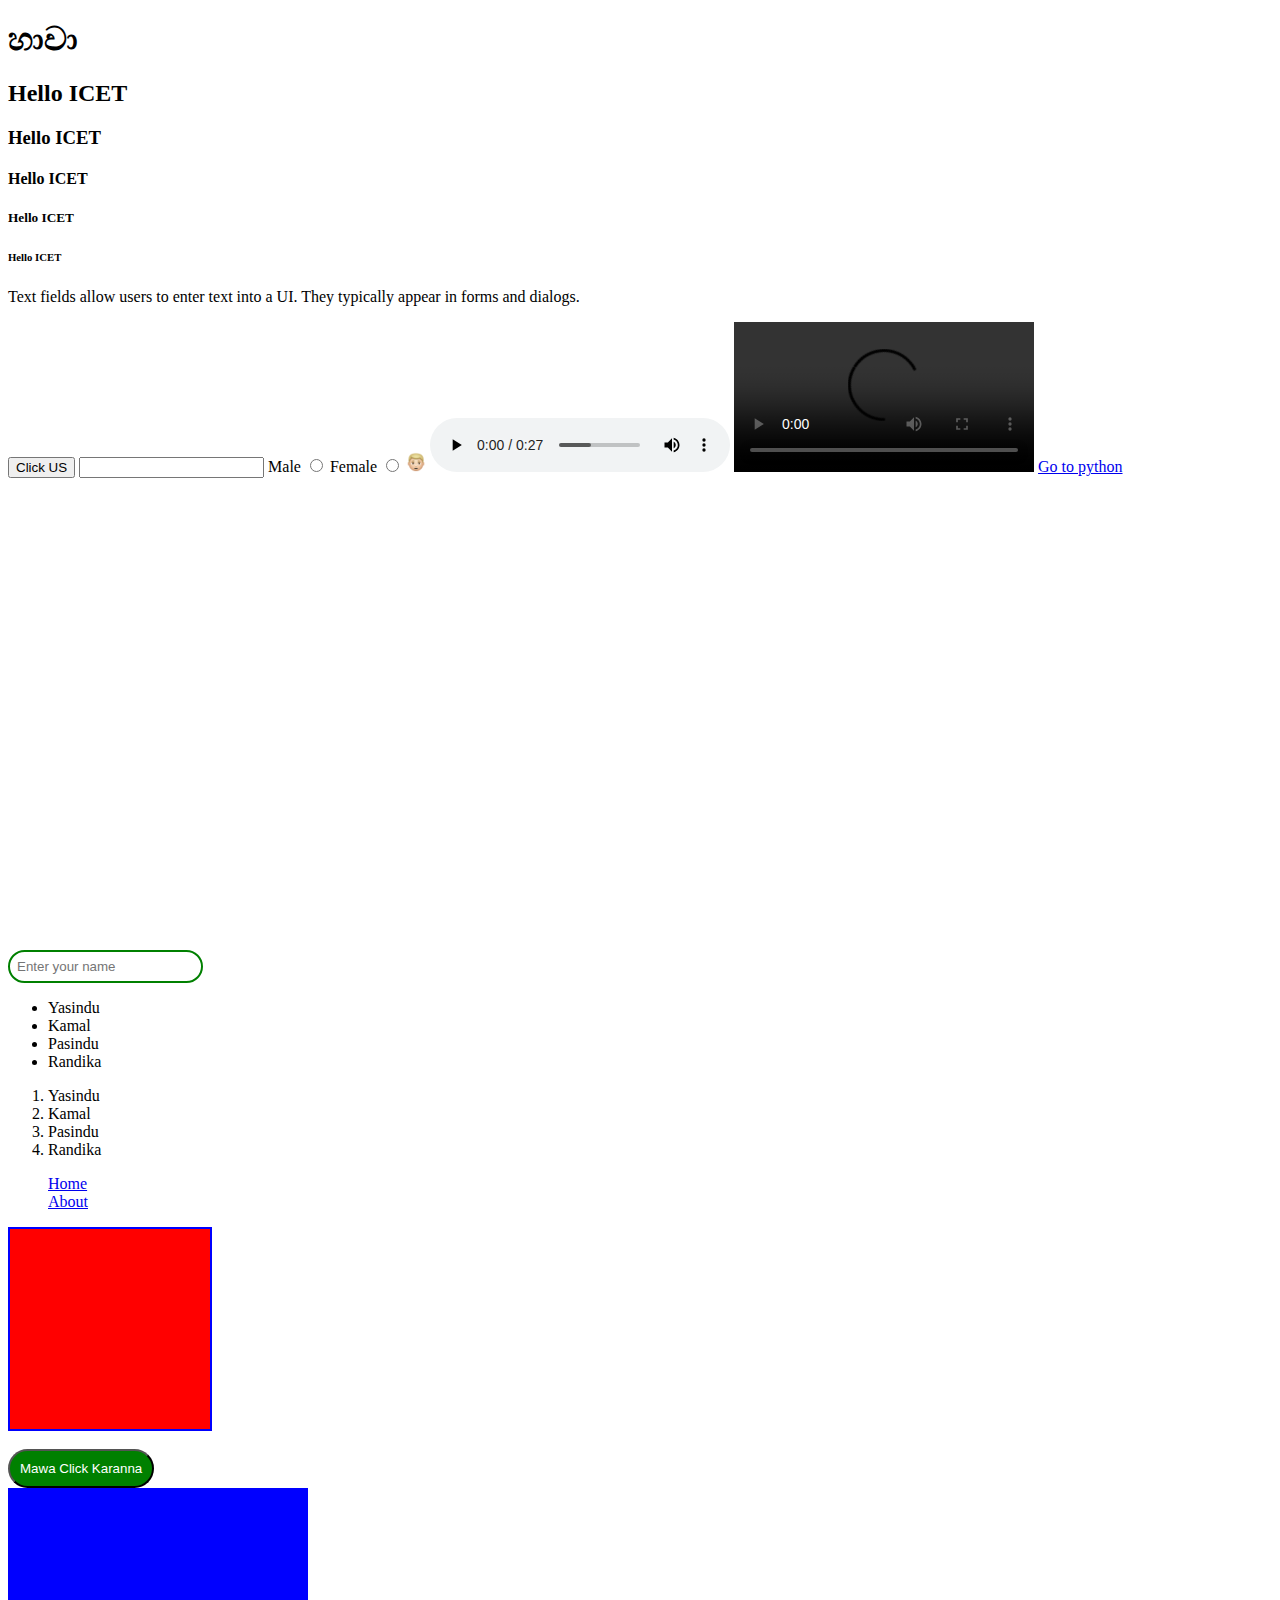
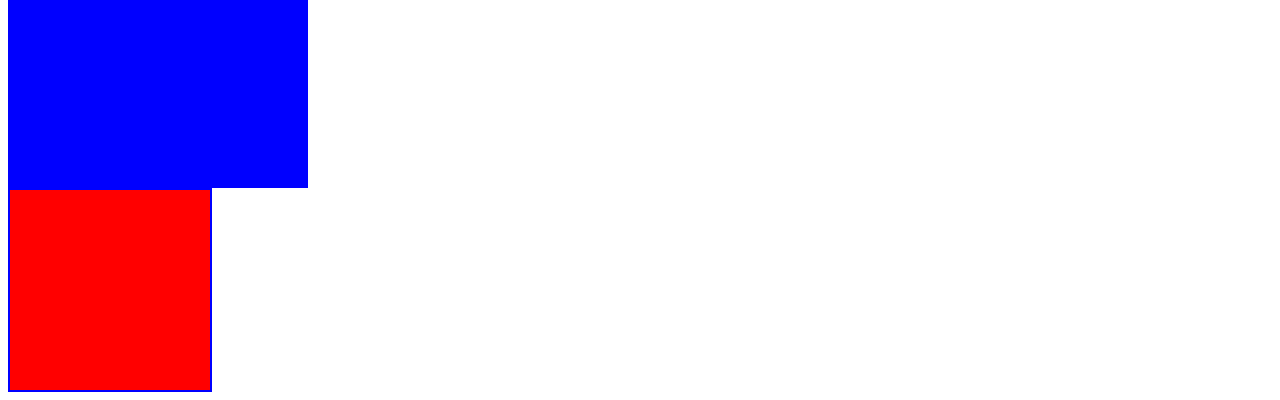
==== index.html @ 2b27d2bc "first commit" ====
<!DOCTYPE html>
<html lang="en">

<head>
    <meta charset="UTF-8">
    <meta http-equiv="X-UA-Compatible" content="IE=edge">
    <meta name="viewport" content="width=device-width, initial-scale=1.0">
    <meta name="description" content="this is demo">
    <title>ICET Demo</title>
    <link rel="stylesheet" href="css/style.css">
</head>

<body>

    <header>
        
    </header>

    <!--This is nav bar-->
    <div>
        <h1>හාවා</h1>
        <h2>Hello ICET</h2>
        <h3>Hello ICET</h3>
        <h4>Hello ICET</h4>
        <h5>Hello ICET</h5>
        <h6>Hello ICET</h6>
    </div>

    <!--main content-->
    <div>
        <p>Text fields allow users to enter text into a UI. They typically appear in forms and dialogs.</p>

        <button>Click US</button>
        <input type="password">

        <label for="male">Male</label>
        <input type="radio" name="" id="male">

        <label for="female">Female</label>
        <input type="radio" name="" id="female">

        <img src="assets/a.png" alt="this is a baby" width="20px">
        <audio src="assets/file_example_MP3_700KB.mp3" controls></audio>
        <video src="" controls></video>

        <a href="https://docs.python.org/3/tutorial/">Go to python</a>

        <iframe
            src="https://www.google.com/maps/embed?pb=!1m18!1m12!1m3!1d63397.333699821735!2d79.89441627694708!3d6.729120196223118!2m3!1f0!2f0!3f0!3m2!1i1024!2i768!4f13.1!3m3!1m2!1s0x3ae24616c169e7c3%3A0xd21e80c970651d56!2sPanadura!5e0!3m2!1sen!2slk!4v1680951005127!5m2!1sen!2slk"
            width="600" height="450" style="border:0;" allowfullscreen="" loading="lazy"
            referrerpolicy="no-referrer-when-downgrade"></iframe>

        <br><br>
        <input type="text" placeholder="Enter your name"
            style="border: 2px solid green; border-radius: 100px; padding: 7px;">

    </div>

    <!--footer content-->
    <div>
        <ul>
            <li>Yasindu</li>
            <li>Kamal</li>
            <li>Pasindu</li>
            <li>Randika</li>
        </ul>

        <ol>
            <li>Yasindu</li>
            <li>Kamal</li>
            <li>Pasindu</li>
            <li>Randika</li>
        </ol>
    </div>

    <div>
        <ul style="list-style: none;">
            <li><a href="index.html">Home</a></li>
            <li><a href="about.html">About</a></li>
            <li></li>
            <li></li>
        </ul>
    </div>

    <div class="box">

    </div>

    <br>

    <button class="btn">Mawa Click
        Karanna</button>

    <div id="div1">

    </div>

    <div class="box">

    </div>
</body>

</html>
---- css/style.css ----
.box {
    width: 200px;
    height: 200px;
    background-color: red;
    border: 2px solid blue;
}

.btn {
    background-color: green;
    padding: 10px;
    color: white;
    border-radius: 100px;
}

#div1{
    width: 300px;
    height: 300px;
    background-color: blue;
}
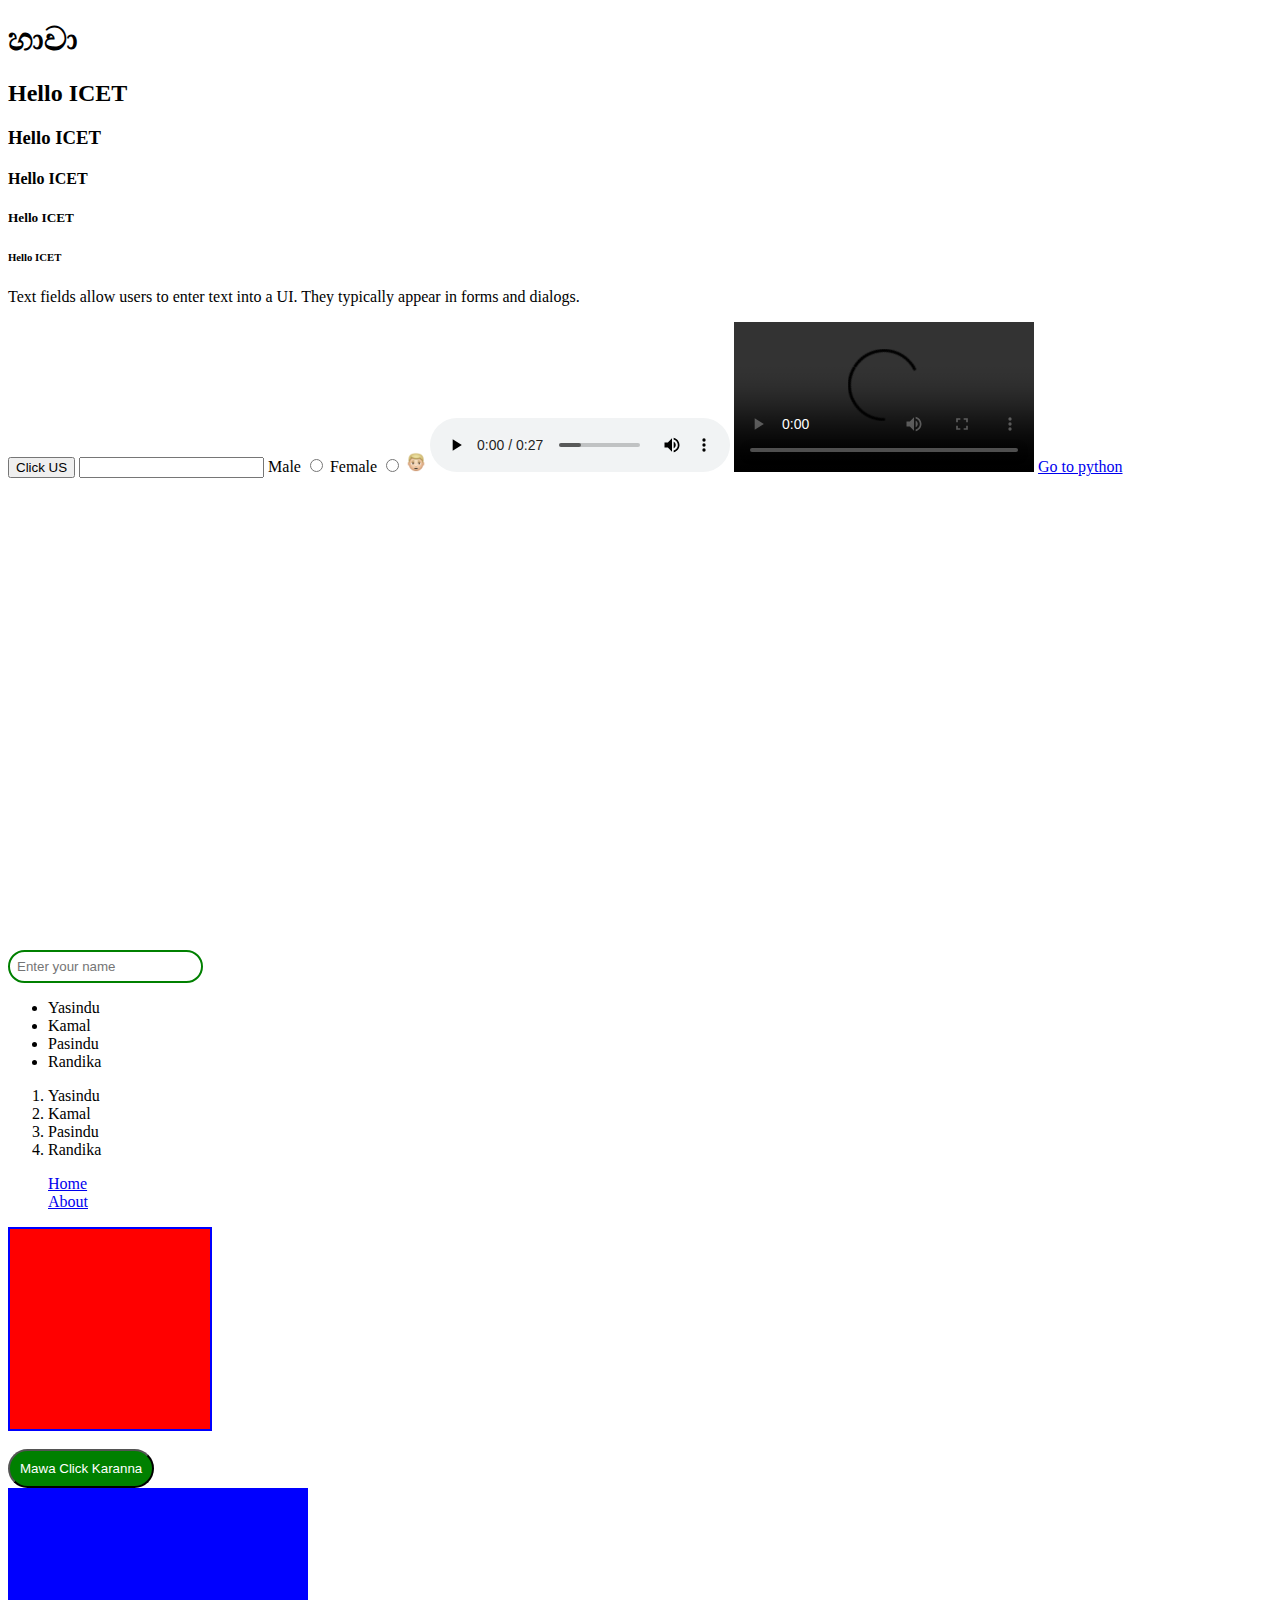
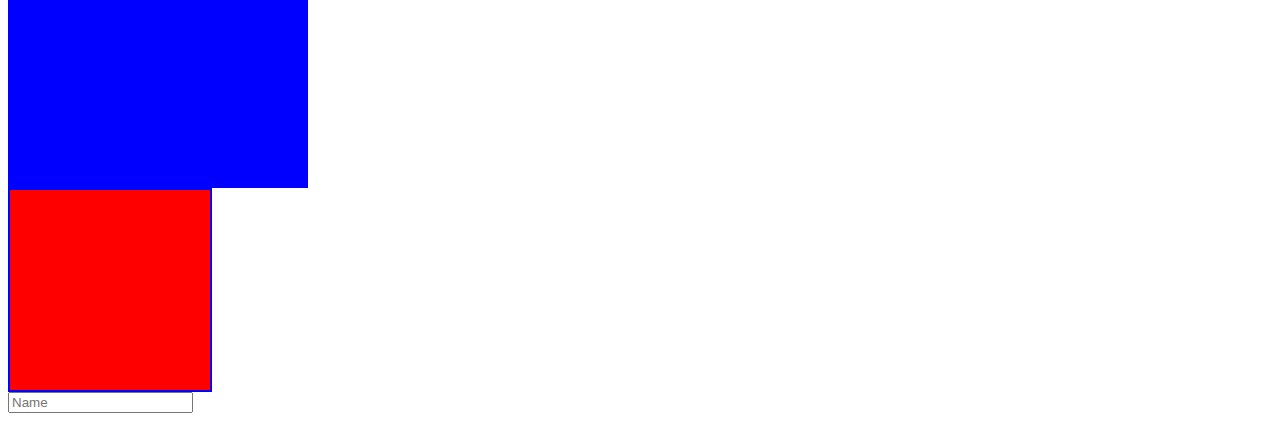
==== commit 5e556d22: "added input" ====
--- a/index.html
+++ b/index.html
@@ -13,7 +13,7 @@
 <body>
 
     <header>
-        
+
     </header>
 
     <!--This is nav bar-->
@@ -98,6 +98,8 @@
     <div class="box">
 
     </div>
+
+    <input type="text" placeholder="Name">
 </body>
 
 </html>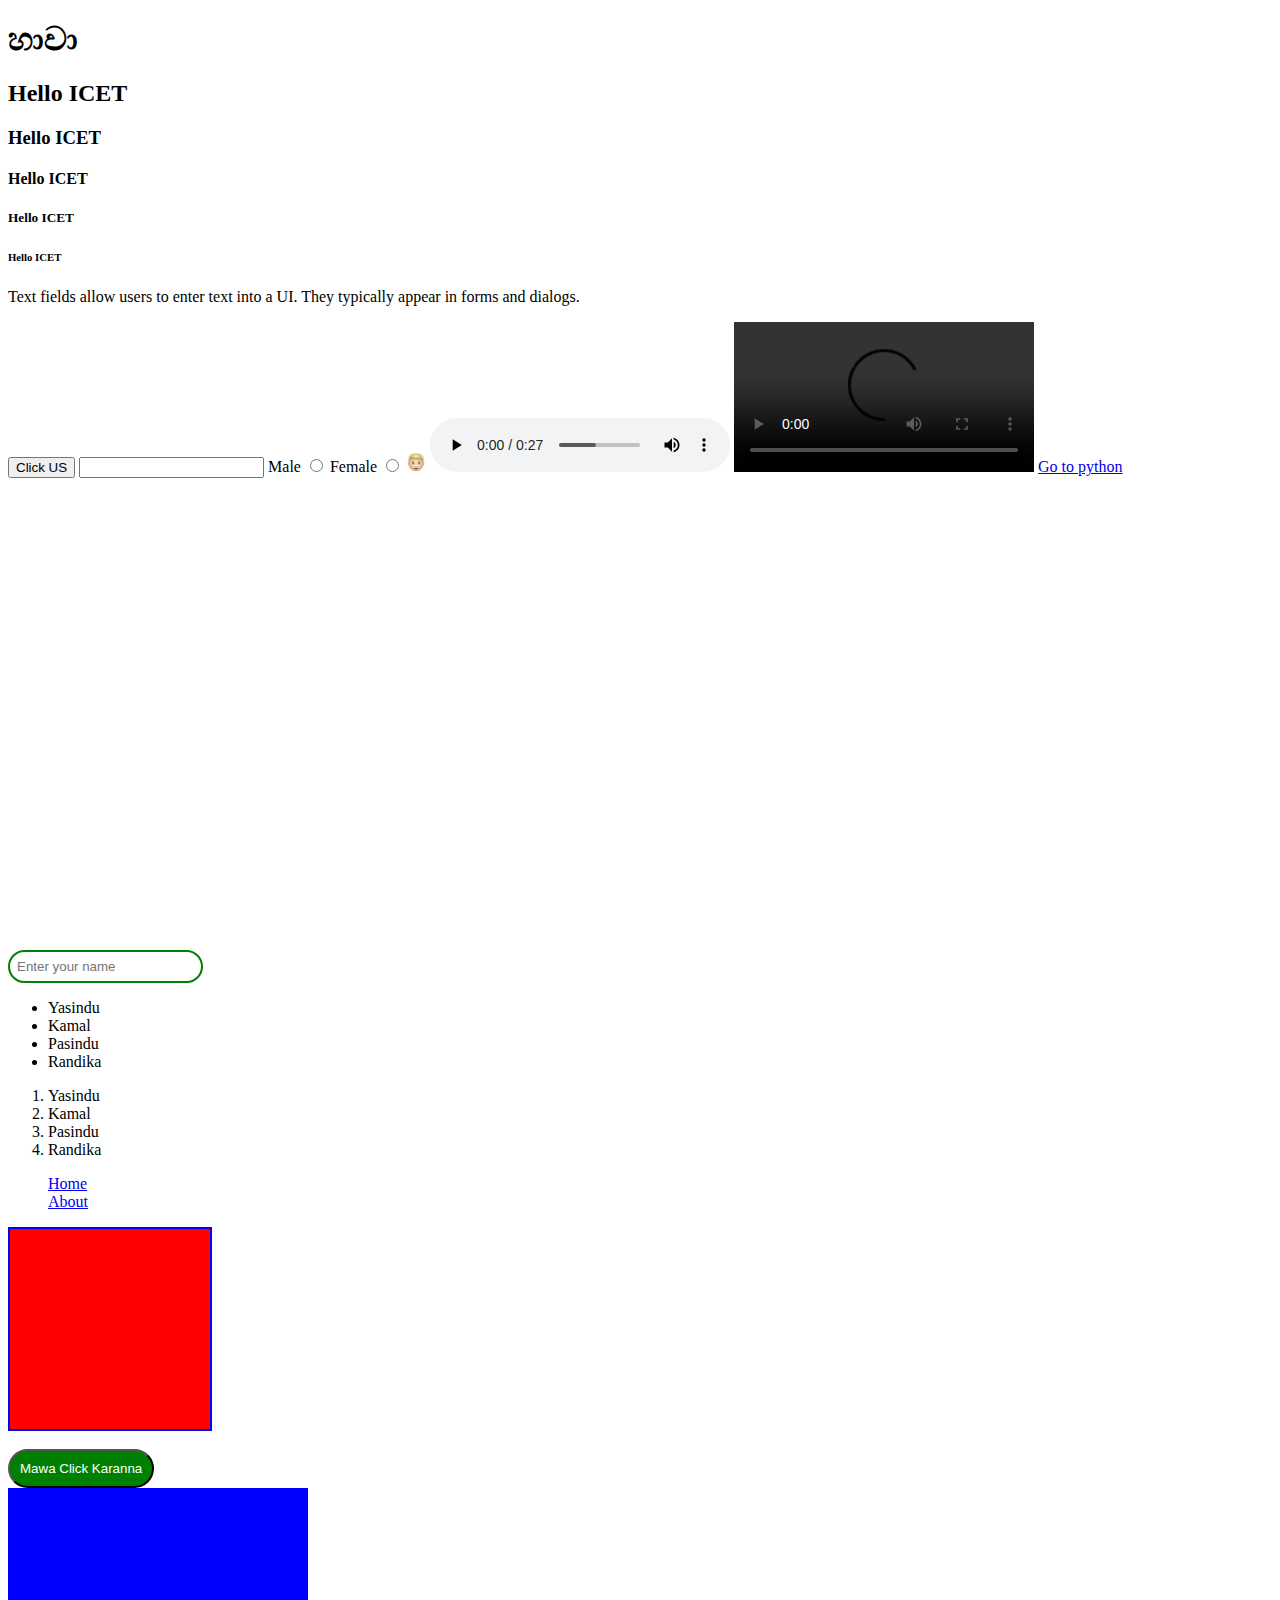
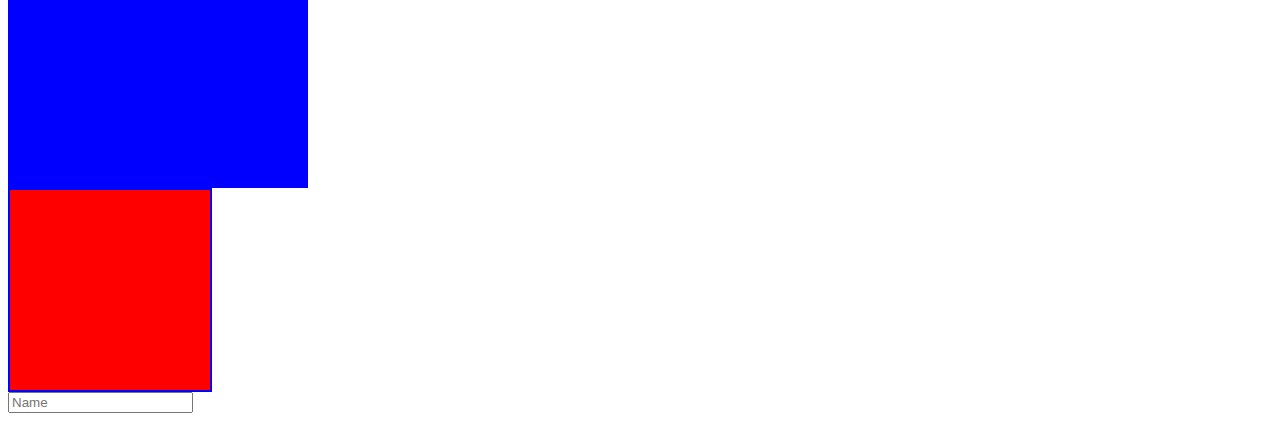
==== commit 426d5cea: "space added" ====
--- a/index.html
+++ b/index.html
@@ -100,6 +100,8 @@
     </div>
 
     <input type="text" placeholder="Name">
+
+    
 </body>
 
 </html>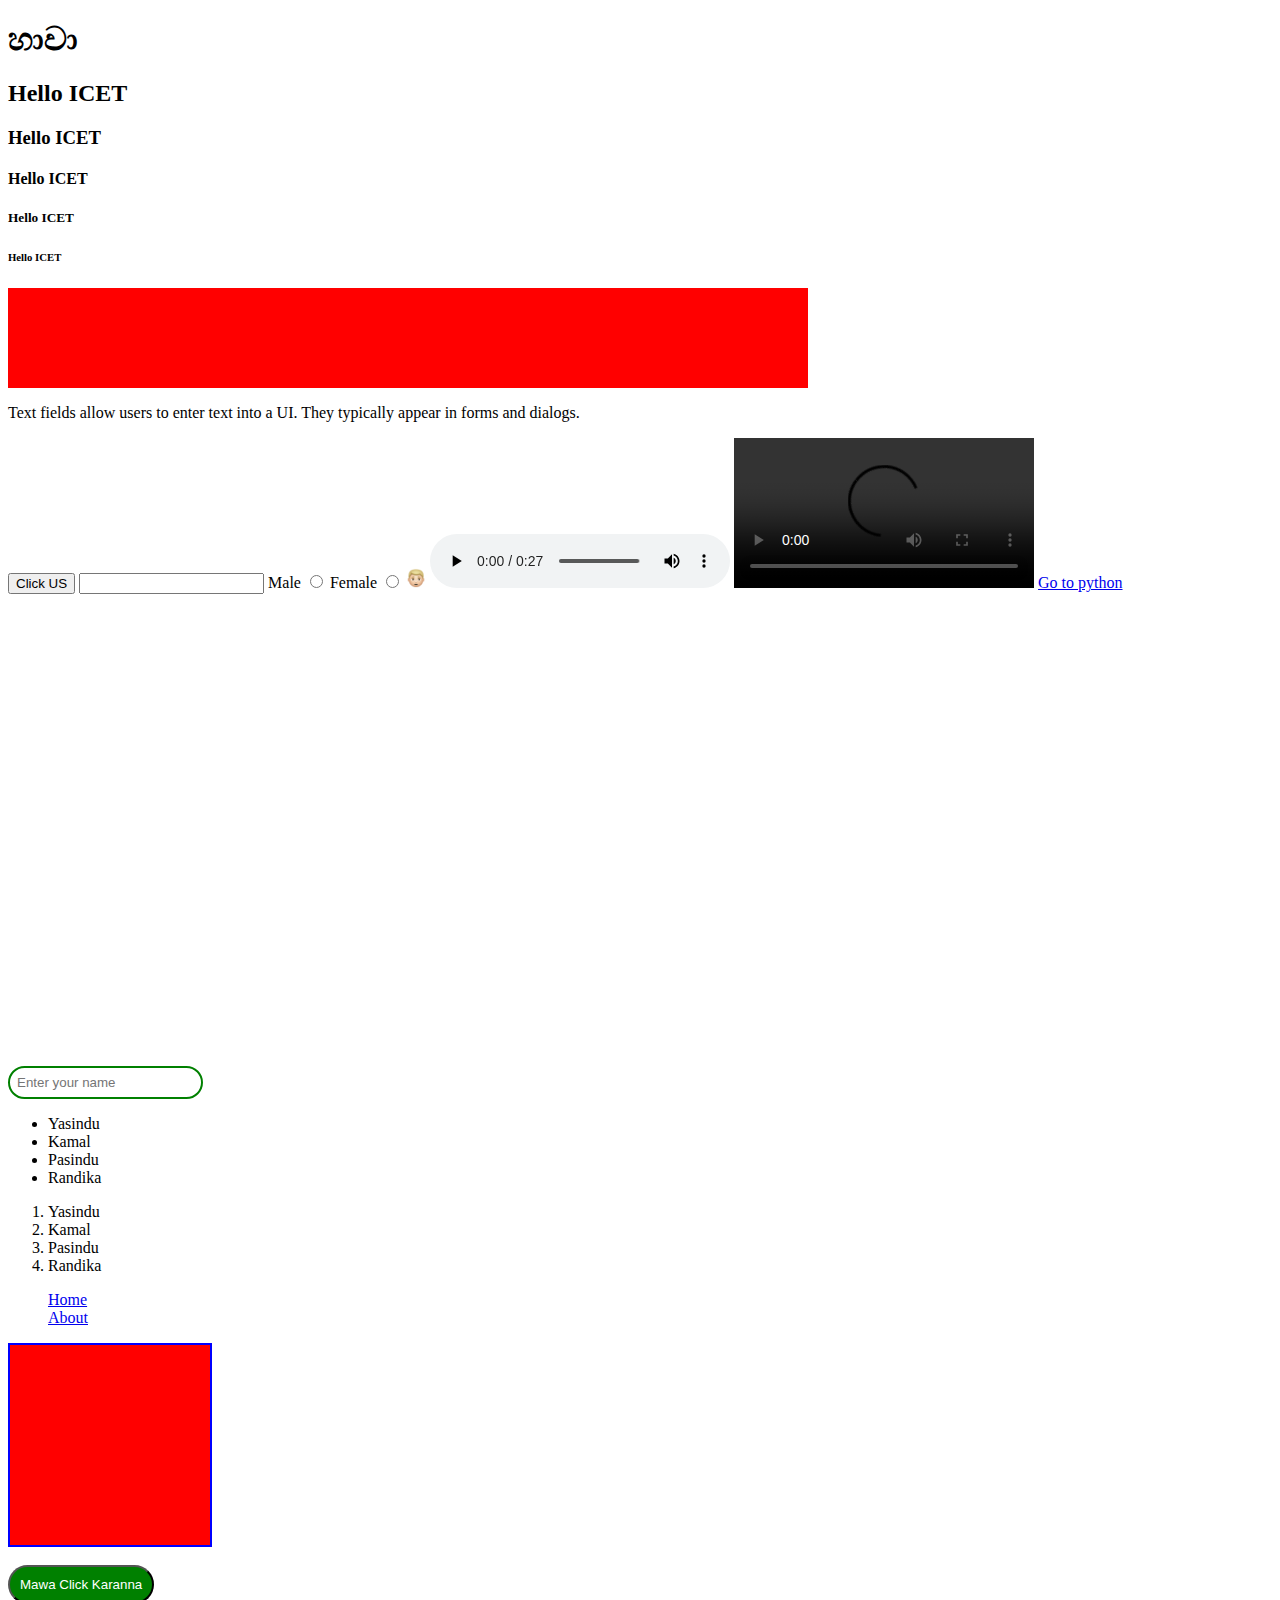
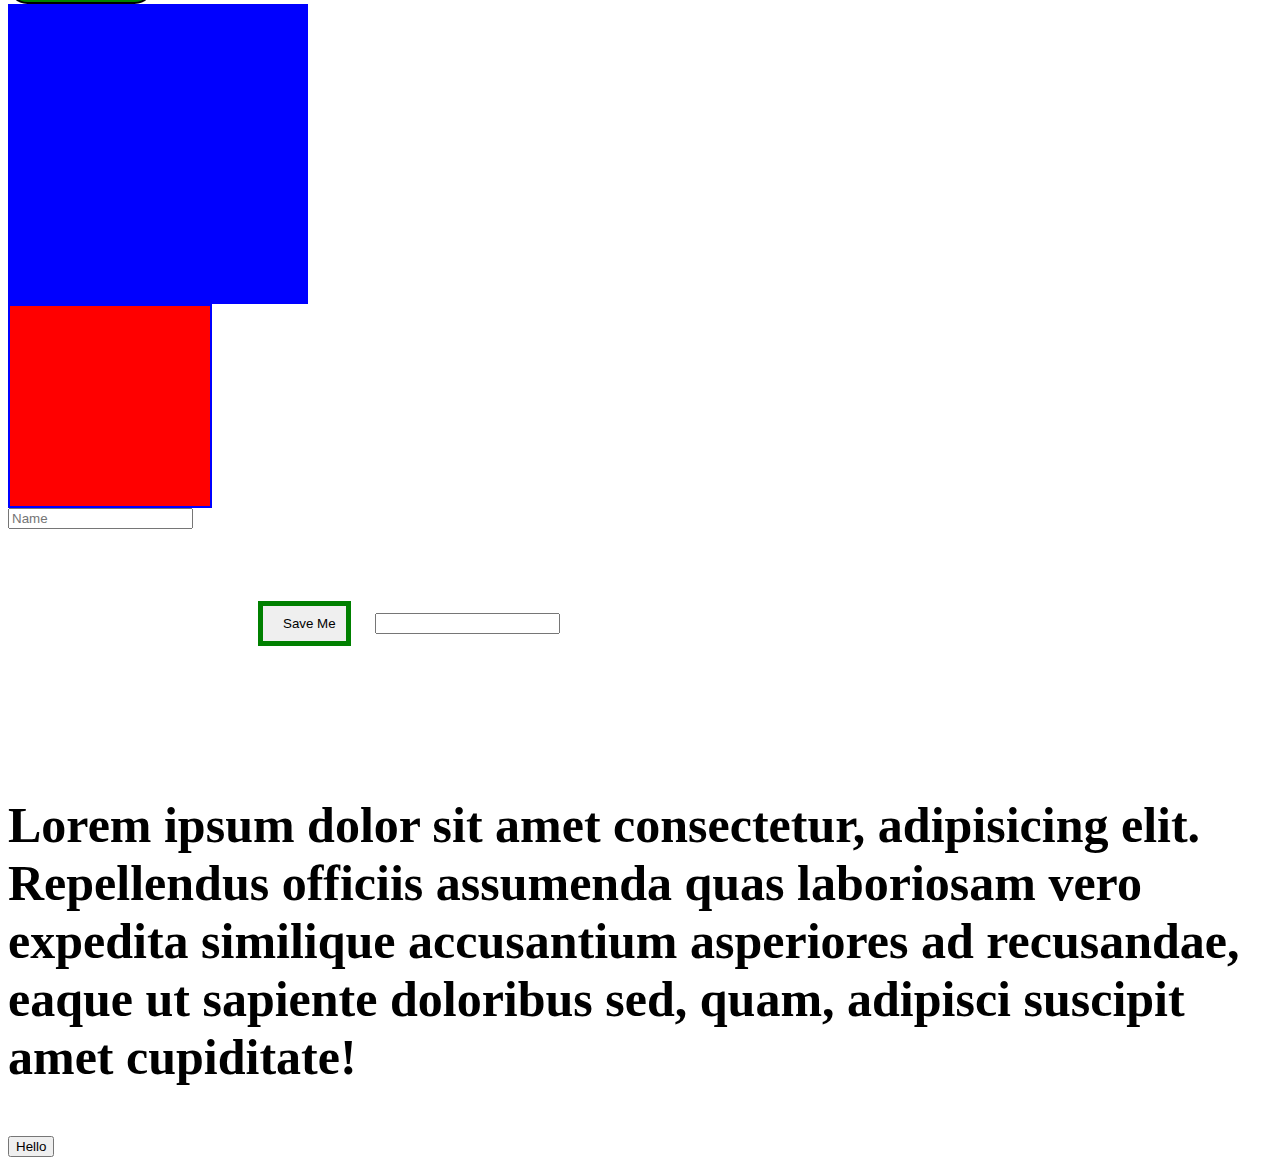
==== commit 90796f11: "changes done" ====
--- a/index.html
+++ b/index.html
@@ -25,6 +25,9 @@
         <h5>Hello ICET</h5>
         <h6>Hello ICET</h6>
     </div>
+
+    <div class="box1"></div>
+
 
     <!--main content-->
     <div>
@@ -82,6 +85,8 @@
         </ul>
     </div>
 
+
+
     <div class="box">
 
     </div>
@@ -90,6 +95,7 @@
 
     <button class="btn">Mawa Click
         Karanna</button>
+
 
     <div id="div1">
 
@@ -101,6 +107,16 @@
 
     <input type="text" placeholder="Name">
 
+    <br><br><br><br><br>
+
+    <button class="my-btn">Save Me</button>
+
+    <input type="text" name="" class="my-txt">
+
+    <p class="last-para">Lorem ipsum dolor sit amet consectetur, adipisicing elit. Repellendus officiis assumenda quas laboriosam vero expedita similique accusantium asperiores ad recusandae, eaque ut sapiente doloribus sed, quam, adipisci suscipit amet cupiditate!</p>
+
+
+    <button>Hello</button>
     
 </body>
 
--- a/css/style.css
+++ b/css/style.css
@@ -16,4 +16,31 @@
     width: 300px;
     height: 300px;
     background-color: blue;
+}
+
+.my-btn{
+    padding-top: 10px;
+    padding-bottom: 10px;
+    padding-right: 10px;
+    padding-left: 20px;
+
+    border: 5px solid green;
+
+    margin-left: 250px;
+    margin-bottom: 100px;
+    margin-right: 20px;
+}
+
+.last-para{
+    font-size: 50px;
+    font-weight: bold;
+    font-family: fantasy;
+}
+
+.box1 {
+    width: 800px;
+    height: 100px;
+    background-color: red;
+    position: sticky;
+    top: 0px;
 }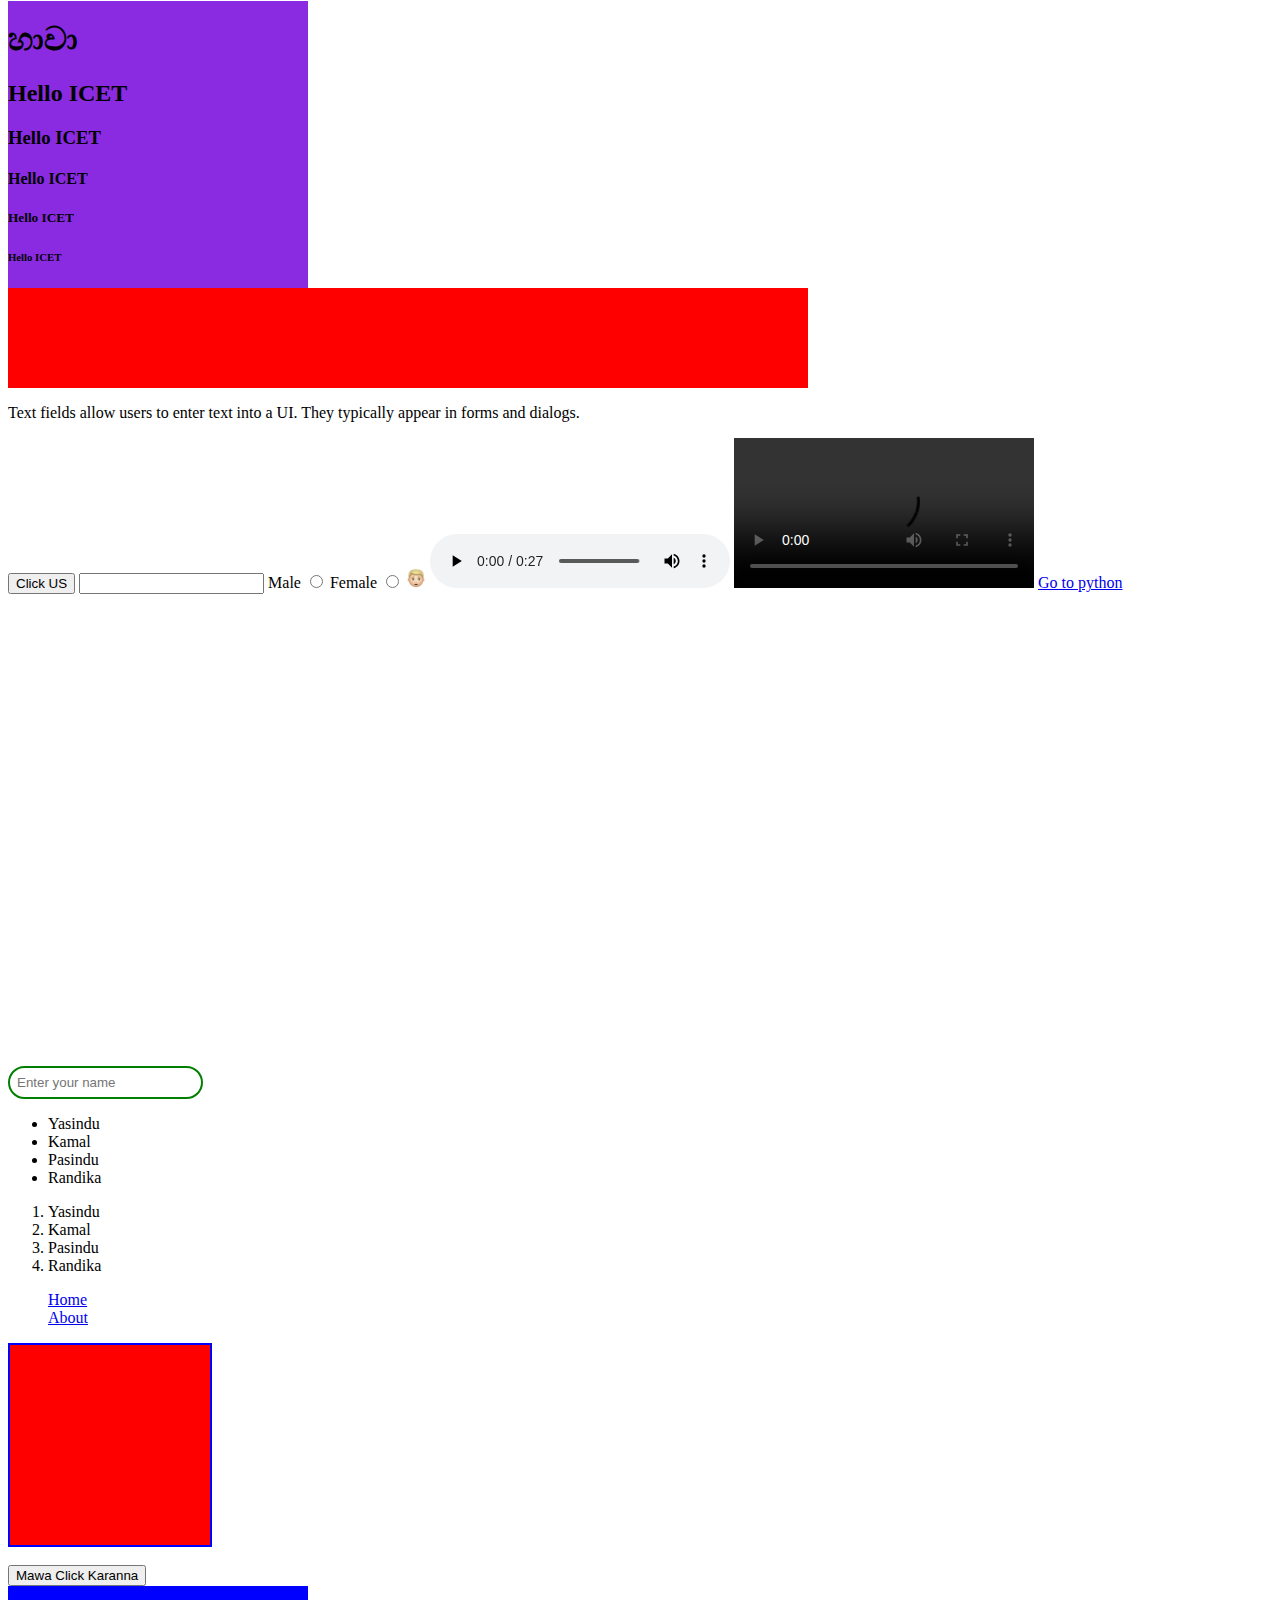
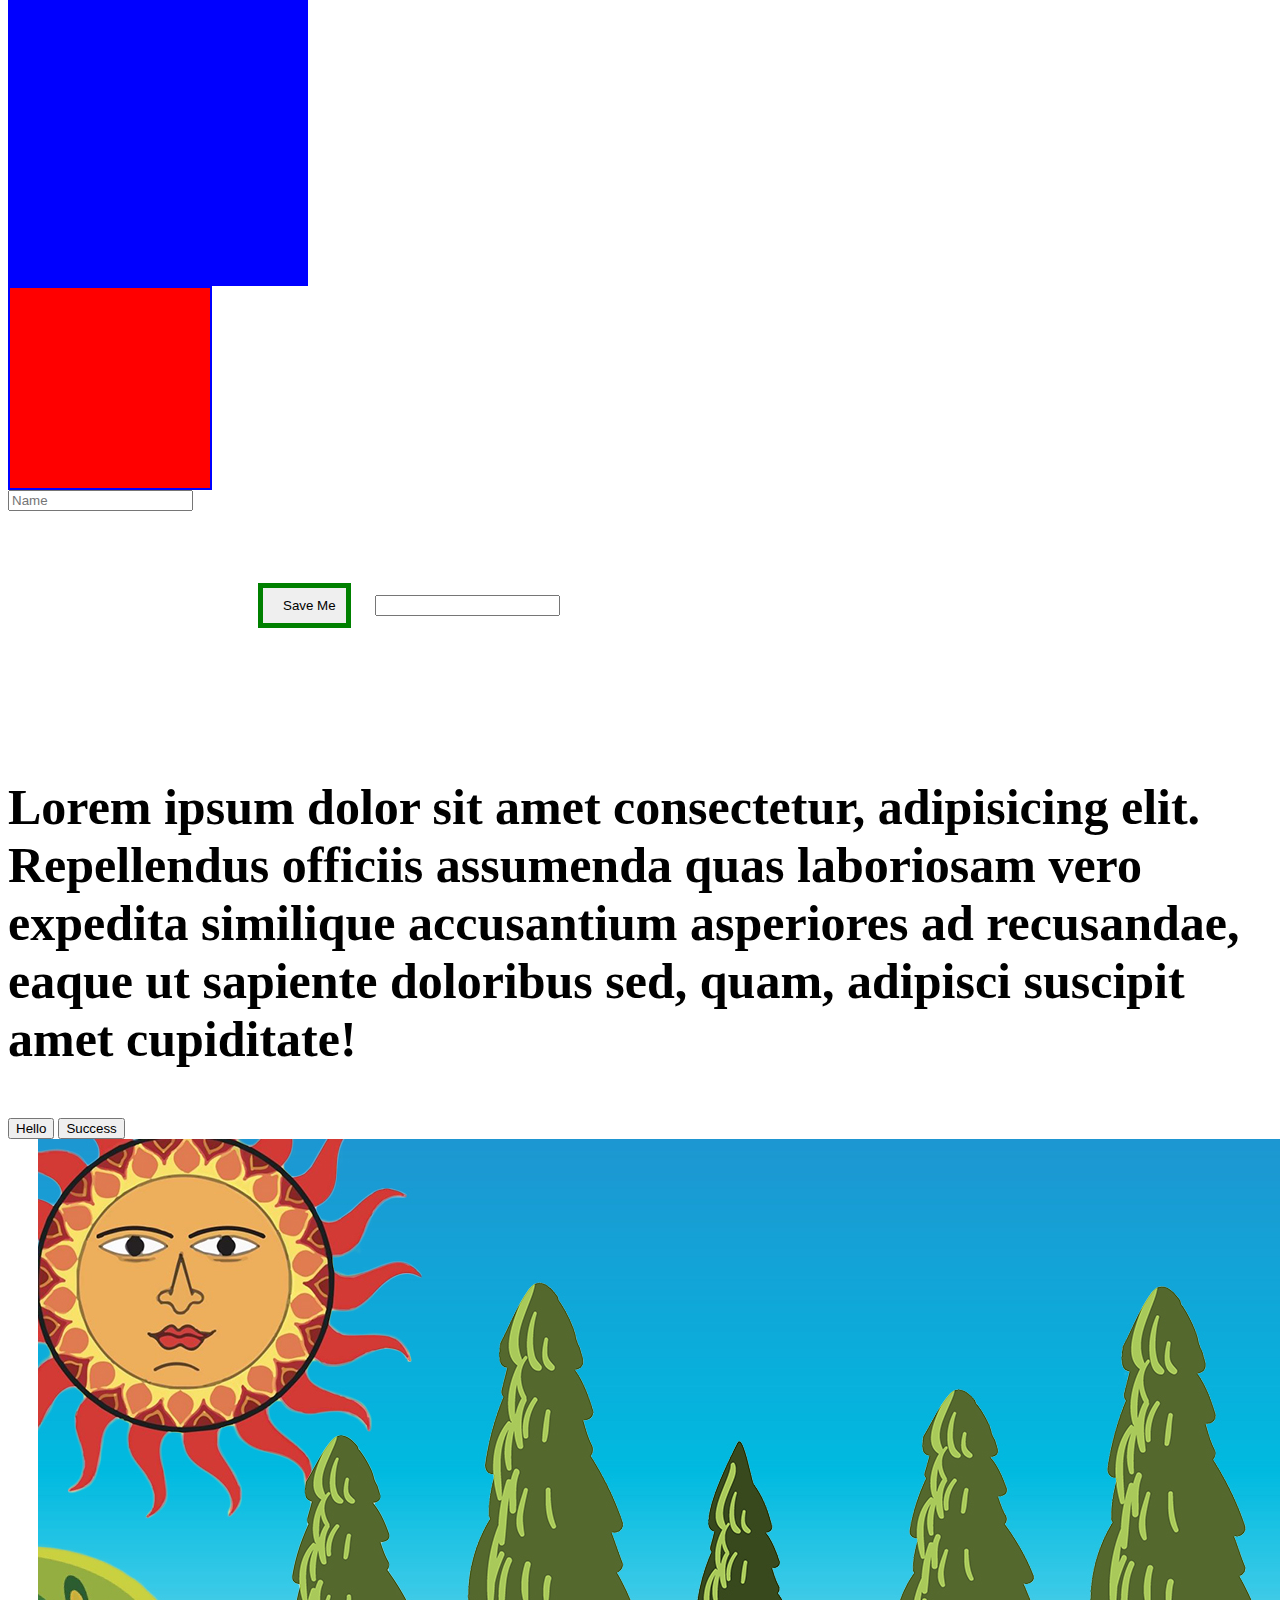
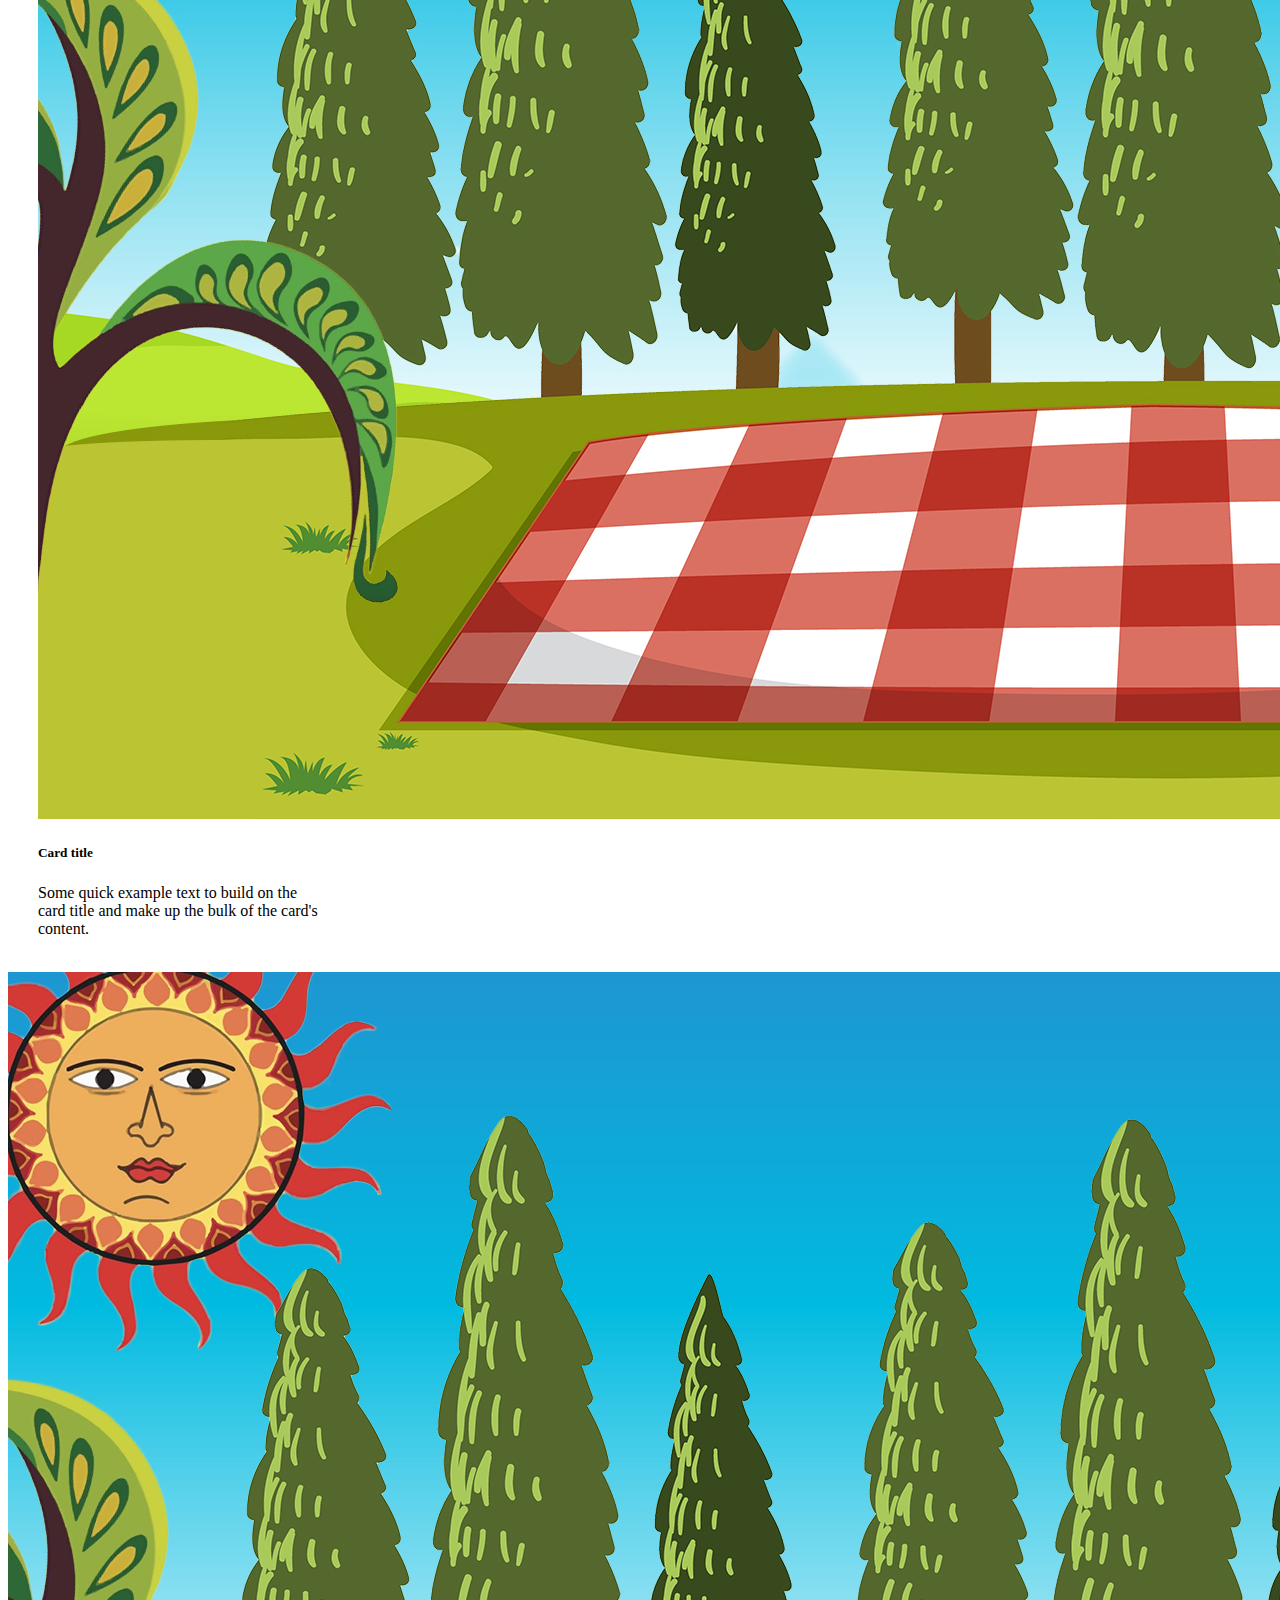
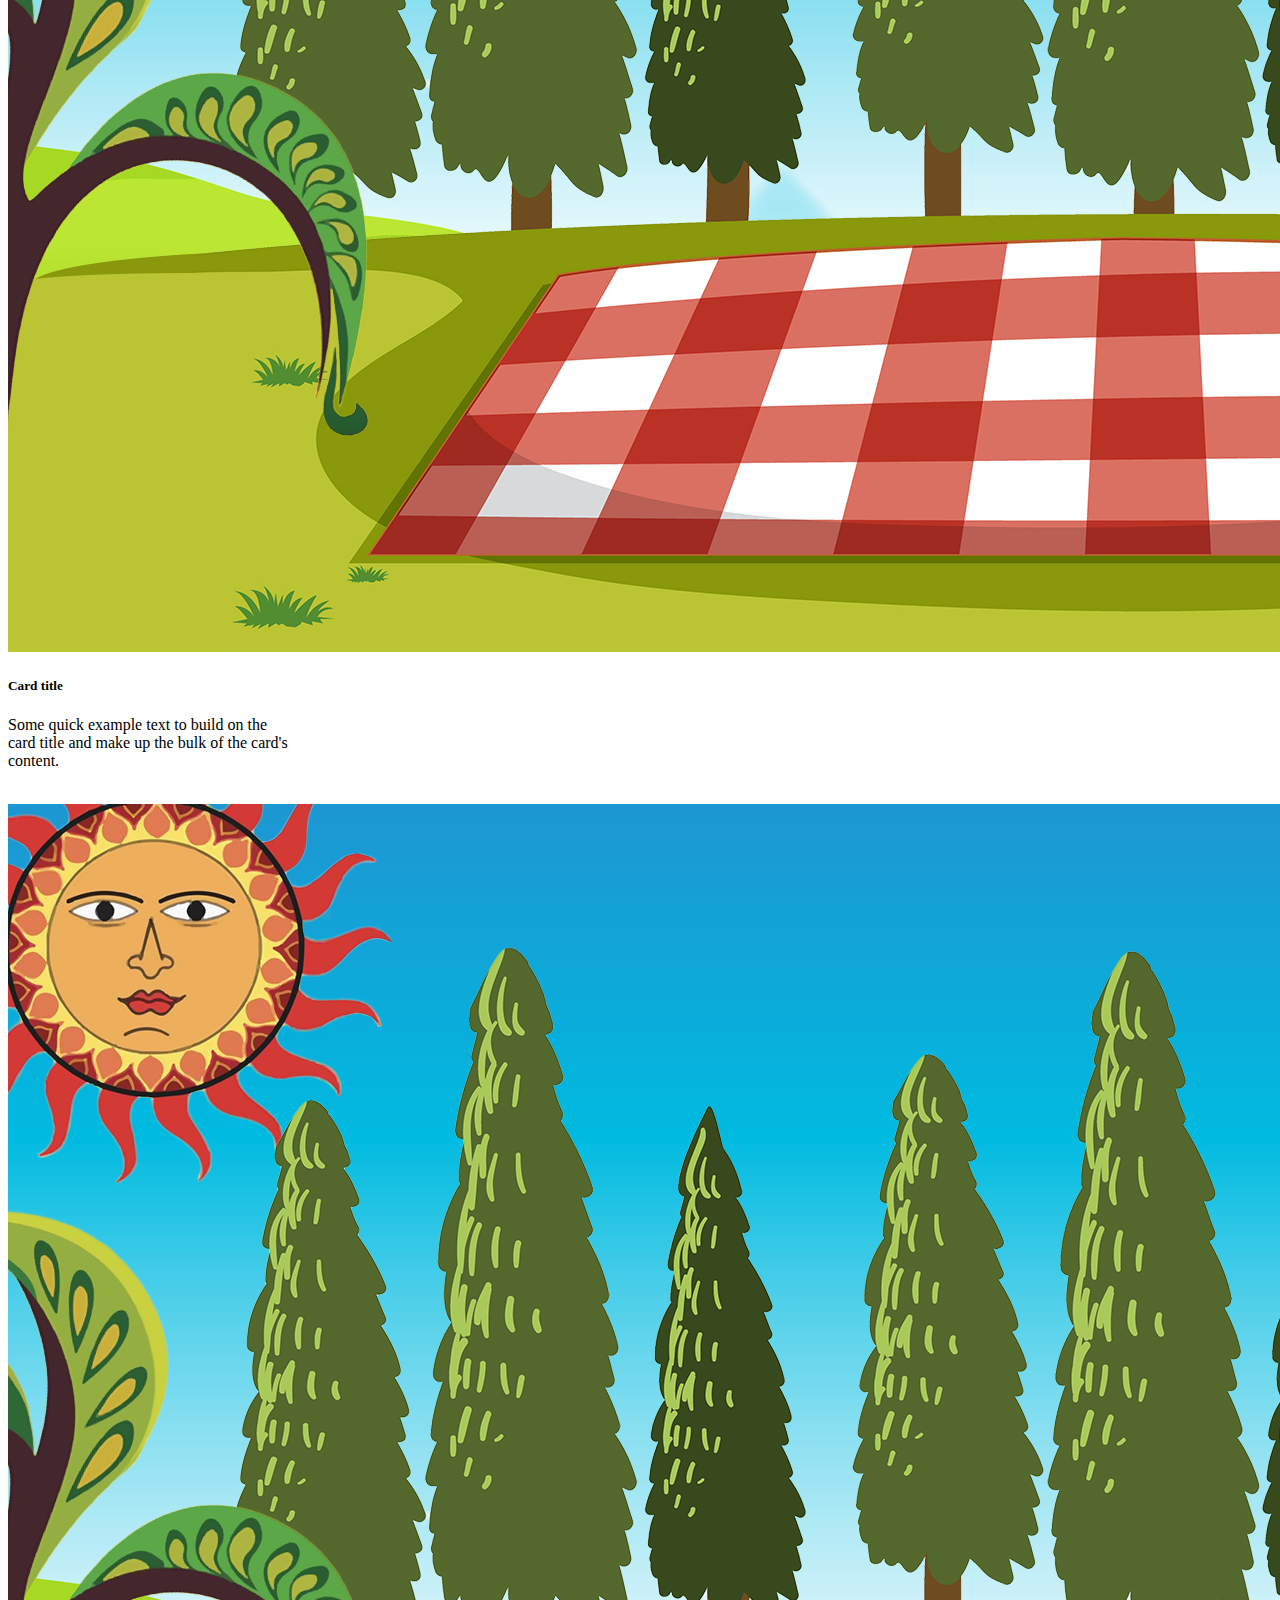
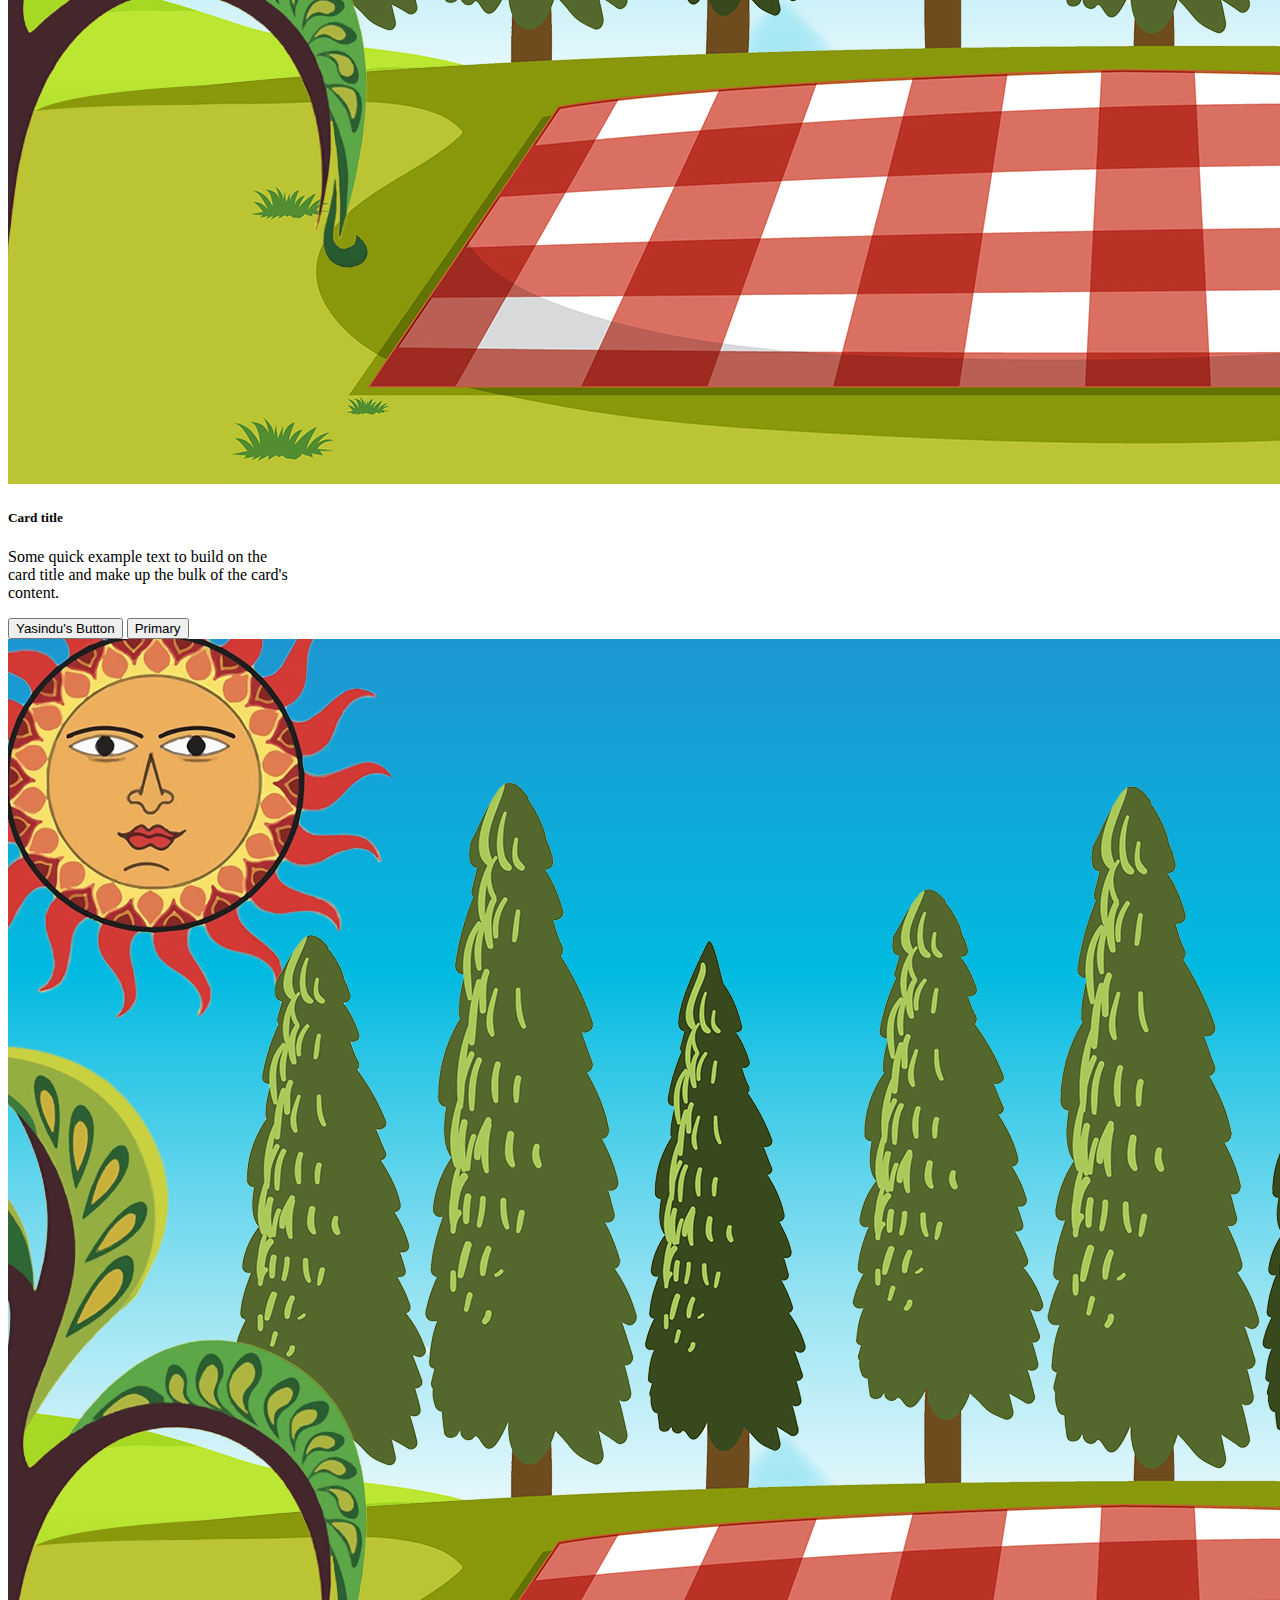
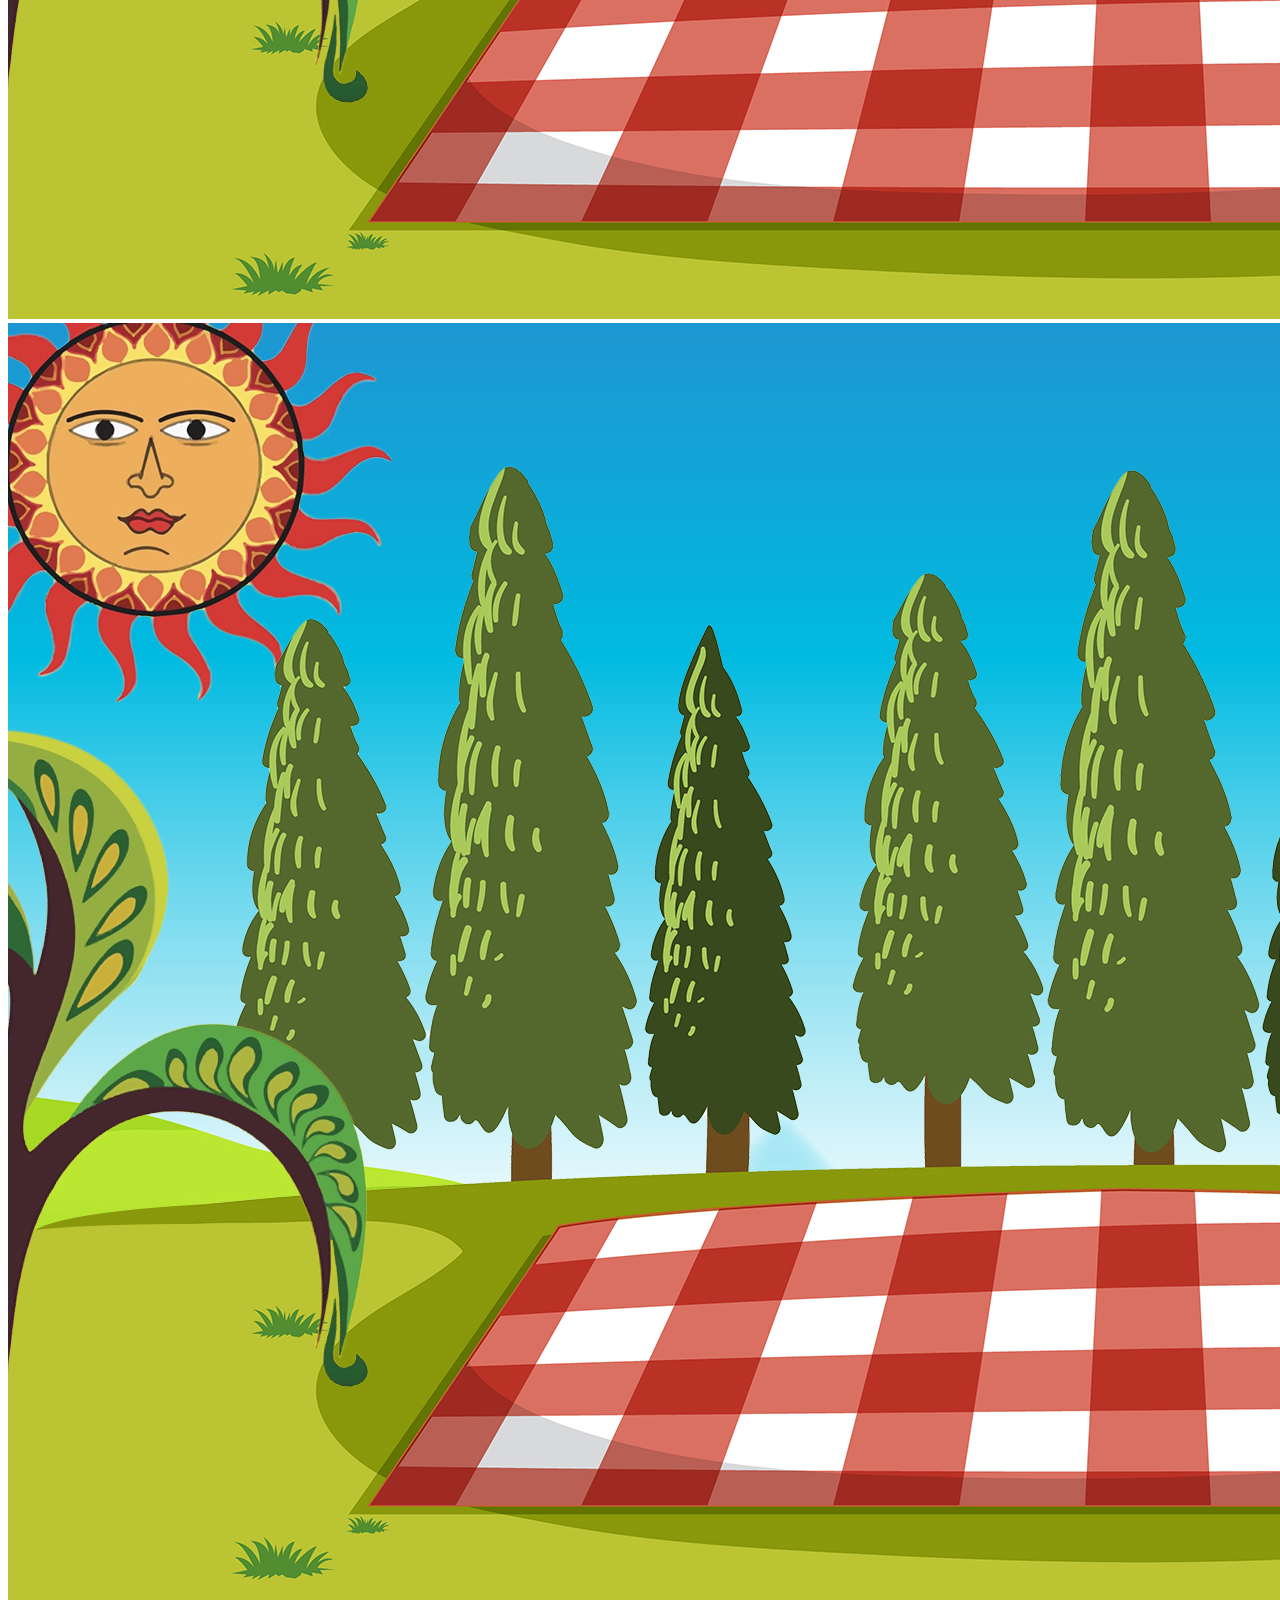
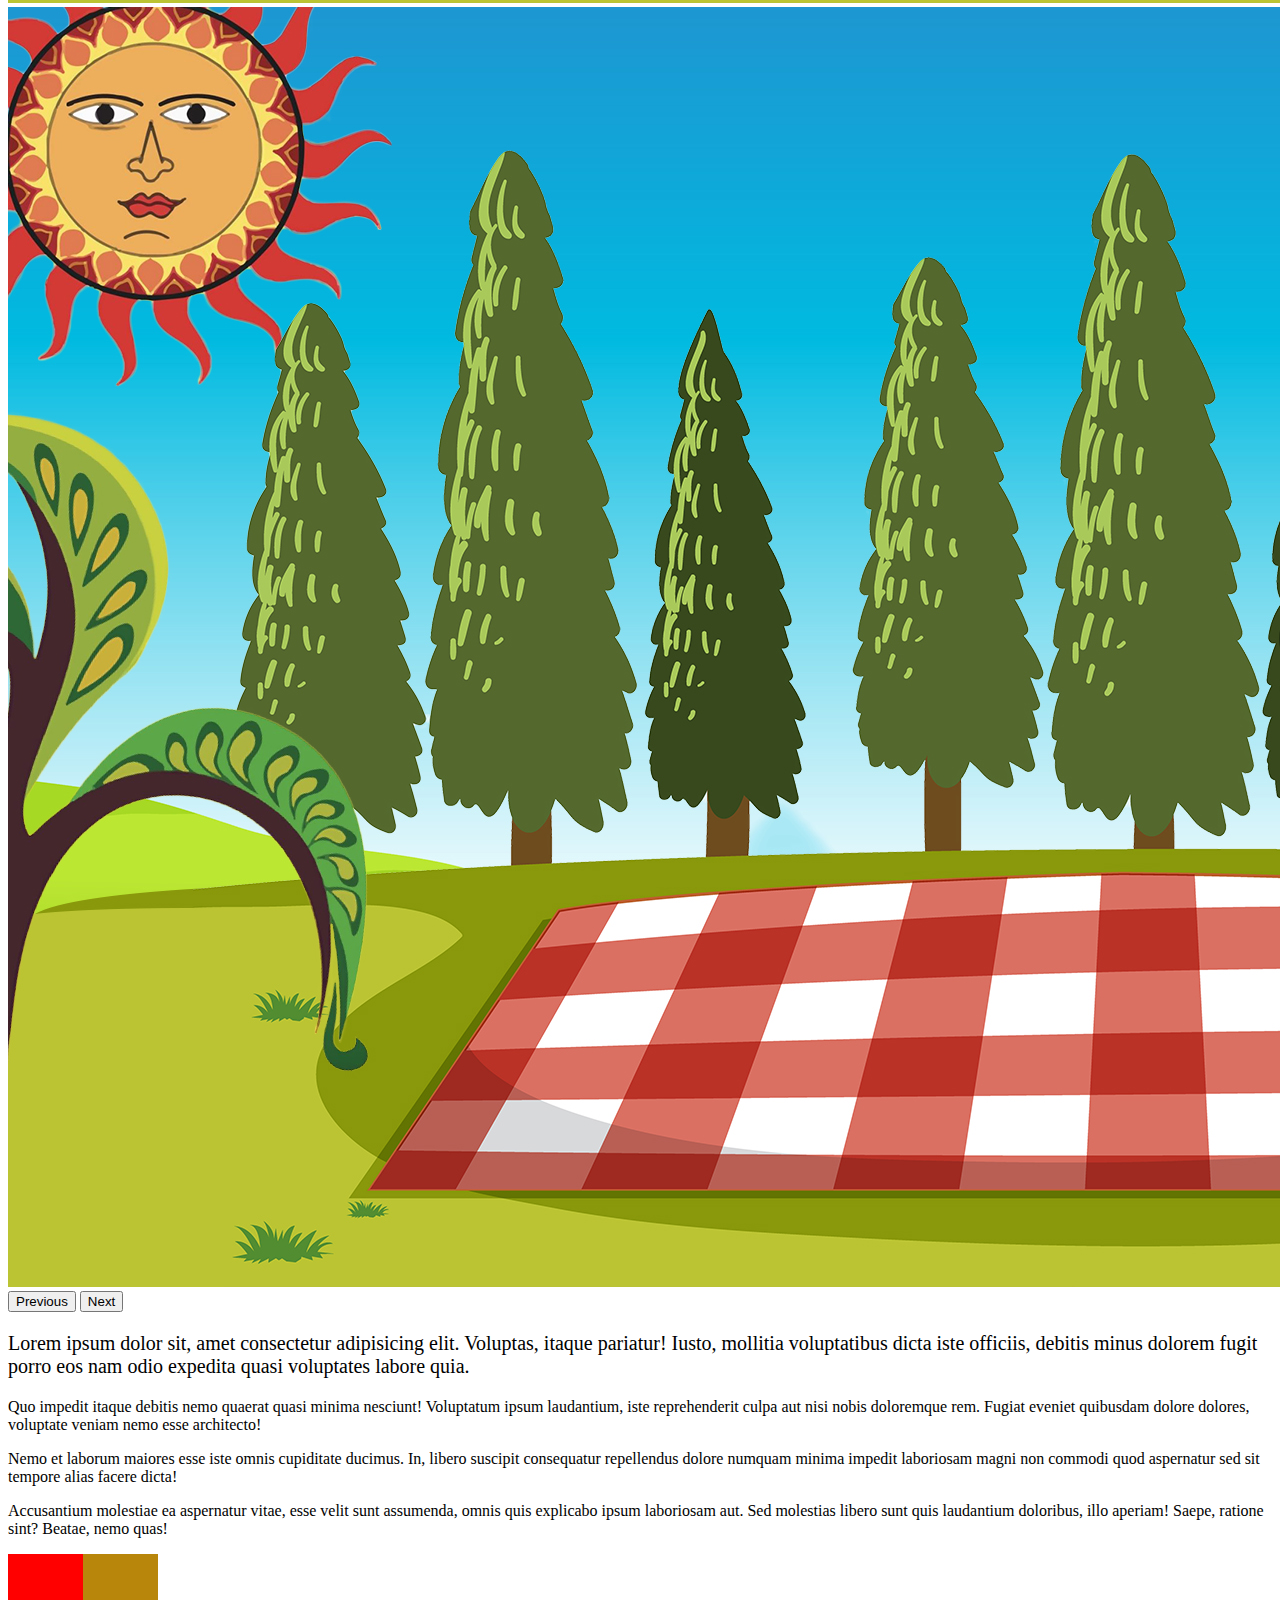
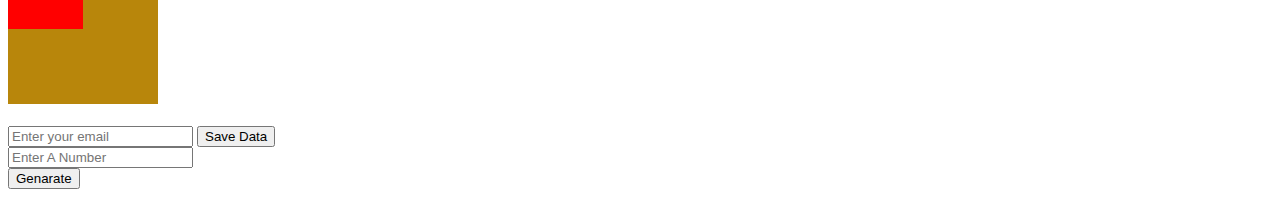
==== commit f3a229d0: "js basics done" ====
--- a/index.html
+++ b/index.html
@@ -2,122 +2,225 @@
 <html lang="en">
 
 <head>
-    <meta charset="UTF-8">
-    <meta http-equiv="X-UA-Compatible" content="IE=edge">
-    <meta name="viewport" content="width=device-width, initial-scale=1.0">
-    <meta name="description" content="this is demo">
-    <title>ICET Demo</title>
-    <link rel="stylesheet" href="css/style.css">
+  <meta charset="UTF-8">
+  <meta http-equiv="X-UA-Compatible" content="IE=edge">
+  <meta name="viewport" content="width=device-width, initial-scale=1.0">
+  <meta name="description" content="this is demo">
+  <title>ICET Demo</title>
+  <link href="https://cdn.jsdelivr.net/npm/bootstrap@5.3.0-alpha3/dist/css/bootstrap.min.css" rel="stylesheet"
+    integrity="sha384-KK94CHFLLe+nY2dmCWGMq91rCGa5gtU4mk92HdvYe+M/SXH301p5ILy+dN9+nJOZ" crossorigin="anonymous">
+  <link rel="stylesheet" href="css/style.css">
 </head>
 
 <body>
 
-    <header>
-
-    </header>
-
-    <!--This is nav bar-->
-    <div>
-        <h1>හාවා</h1>
-        <h2>Hello ICET</h2>
-        <h3>Hello ICET</h3>
-        <h4>Hello ICET</h4>
-        <h5>Hello ICET</h5>
-        <h6>Hello ICET</h6>
-    </div>
-
-    <div class="box1"></div>
-
-
-    <!--main content-->
-    <div>
-        <p>Text fields allow users to enter text into a UI. They typically appear in forms and dialogs.</p>
-
-        <button>Click US</button>
-        <input type="password">
-
-        <label for="male">Male</label>
-        <input type="radio" name="" id="male">
-
-        <label for="female">Female</label>
-        <input type="radio" name="" id="female">
-
-        <img src="assets/a.png" alt="this is a baby" width="20px">
-        <audio src="assets/file_example_MP3_700KB.mp3" controls></audio>
-        <video src="" controls></video>
-
-        <a href="https://docs.python.org/3/tutorial/">Go to python</a>
-
-        <iframe
-            src="https://www.google.com/maps/embed?pb=!1m18!1m12!1m3!1d63397.333699821735!2d79.89441627694708!3d6.729120196223118!2m3!1f0!2f0!3f0!3m2!1i1024!2i768!4f13.1!3m3!1m2!1s0x3ae24616c169e7c3%3A0xd21e80c970651d56!2sPanadura!5e0!3m2!1sen!2slk!4v1680951005127!5m2!1sen!2slk"
-            width="600" height="450" style="border:0;" allowfullscreen="" loading="lazy"
-            referrerpolicy="no-referrer-when-downgrade"></iframe>
-
-        <br><br>
-        <input type="text" placeholder="Enter your name"
-            style="border: 2px solid green; border-radius: 100px; padding: 7px;">
-
-    </div>
-
-    <!--footer content-->
-    <div>
-        <ul>
-            <li>Yasindu</li>
-            <li>Kamal</li>
-            <li>Pasindu</li>
-            <li>Randika</li>
-        </ul>
-
-        <ol>
-            <li>Yasindu</li>
-            <li>Kamal</li>
-            <li>Pasindu</li>
-            <li>Randika</li>
-        </ol>
-    </div>
-
-    <div>
-        <ul style="list-style: none;">
-            <li><a href="index.html">Home</a></li>
-            <li><a href="about.html">About</a></li>
-            <li></li>
-            <li></li>
-        </ul>
-    </div>
-
-
-
-    <div class="box">
-
-    </div>
-
-    <br>
-
-    <button class="btn">Mawa Click
-        Karanna</button>
-
-
-    <div id="div1">
-
-    </div>
-
-    <div class="box">
-
-    </div>
-
-    <input type="text" placeholder="Name">
-
-    <br><br><br><br><br>
-
-    <button class="my-btn">Save Me</button>
-
-    <input type="text" name="" class="my-txt">
-
-    <p class="last-para">Lorem ipsum dolor sit amet consectetur, adipisicing elit. Repellendus officiis assumenda quas laboriosam vero expedita similique accusantium asperiores ad recusandae, eaque ut sapiente doloribus sed, quam, adipisci suscipit amet cupiditate!</p>
-
-
-    <button>Hello</button>
-    
+  <header>
+
+  </header>
+
+  <!--This is nav bar-->
+  <div>
+    <h1>හාවා</h1>
+    <h2>Hello ICET</h2>
+    <h3>Hello ICET</h3>
+    <h4>Hello ICET</h4>
+    <h5>Hello ICET</h5>
+    <h6>Hello ICET</h6>
+  </div>
+
+  <div class="box1"></div>
+
+
+  <!--main content-->
+  <div>
+    <p>Text fields allow users to enter text into a UI. They typically appear in forms and dialogs.</p>
+
+    <button>Click US</button>
+    <input type="password">
+
+    <label for="male">Male</label>
+    <input type="radio" name="" id="male">
+
+    <label for="female">Female</label>
+    <input type="radio" name="" id="female">
+
+    <img src="assets/a.png" alt="this is a baby" width="20px">
+    <audio src="assets/file_example_MP3_700KB.mp3" controls></audio>
+    <video src="" controls></video>
+
+    <a href="https://docs.python.org/3/tutorial/">Go to python</a>
+
+    <iframe
+      src="https://www.google.com/maps/embed?pb=!1m18!1m12!1m3!1d63397.333699821735!2d79.89441627694708!3d6.729120196223118!2m3!1f0!2f0!3f0!3m2!1i1024!2i768!4f13.1!3m3!1m2!1s0x3ae24616c169e7c3%3A0xd21e80c970651d56!2sPanadura!5e0!3m2!1sen!2slk!4v1680951005127!5m2!1sen!2slk"
+      width="600" height="450" style="border:0;" allowfullscreen="" loading="lazy"
+      referrerpolicy="no-referrer-when-downgrade"></iframe>
+
+    <br><br>
+    <input type="text" placeholder="Enter your name"
+      style="border: 2px solid green; border-radius: 100px; padding: 7px;">
+
+  </div>
+
+  <!--footer content-->
+  <div>
+    <ul>
+      <li>Yasindu</li>
+      <li>Kamal</li>
+      <li>Pasindu</li>
+      <li>Randika</li>
+    </ul>
+
+    <ol>
+      <li>Yasindu</li>
+      <li>Kamal</li>
+      <li>Pasindu</li>
+      <li>Randika</li>
+    </ol>
+  </div>
+
+  <div>
+    <ul style="list-style: none;">
+      <li><a href="index.html">Home</a></li>
+      <li><a href="about.html">About</a></li>
+      <li></li>
+      <li></li>
+    </ul>
+  </div>
+
+
+
+  <div class="box">
+
+  </div>
+
+  <br>
+
+  <button class="btn">Mawa Click
+    Karanna</button>
+
+
+  <div id="div1">
+
+  </div>
+
+  <div class="box">
+
+  </div>
+
+  <input type="text" placeholder="Name">
+
+  <br><br><br><br><br>
+
+  <button class="my-btn">Save Me</button>
+
+  <input type="text" name="" class="my-txt">
+
+  <p class="last-para">Lorem ipsum dolor sit amet consectetur, adipisicing elit. Repellendus officiis assumenda quas
+    laboriosam vero expedita similique accusantium asperiores ad recusandae, eaque ut sapiente doloribus sed, quam,
+    adipisci suscipit amet cupiditate!</p>
+
+
+  <button>Hello</button>
+
+  <button type="button" class="btn btn-success">Success</button>
+
+  <div class="card card-custom" style="width: 18rem; z-index: -1;">
+    <img src="assets/game.jpg" class="card-img-top" alt="...">
+    <div class="card-body">
+      <h5 class="card-title">Card title</h5>
+      <p class="card-text">Some quick example text to build on the card title and make up the bulk of the card's
+        content.</p>
+    </div>
+  </div>
+
+  <br>
+
+  <div class="card" style="width: 18rem;">
+    <img src="assets/game.jpg" class="card-img-top" alt="...">
+    <div class="card-body">
+      <h5 class="card-title">Card title</h5>
+      <p class="card-text">Some quick example text to build on the card title and make up the bulk of the card's
+        content.</p>
+    </div>
+  </div>
+
+  <br>
+
+  <div class="card" style="width: 18rem;">
+    <img src="assets/game.jpg" class="card-img-top" alt="...">
+    <div class="card-body">
+      <h5 class="card-title">Card title</h5>
+      <p class="card-text">Some quick example text to build on the card title and make up the bulk of the card's
+        content.</p>
+    </div>
+  </div>
+
+  <button onclick="print()" type="button" class="btn btn-primary">Yasindu's Button</button>
+
+  <button type="button" class="btn btn-outline-primary">Primary</button>
+
+  <div id="carouselExample" class="carousel slide">
+    <div class="carousel-inner">
+      <div class="carousel-item active">
+        <img src="assets/game.jpg" class="d-block w-100" alt="...">
+      </div>
+      <div class="carousel-item">
+        <img src="assets/game.jpg" class="d-block w-100" alt="...">
+      </div>
+      <div class="carousel-item">
+        <img src="assets/game.jpg" class="d-block w-100" alt="...">
+      </div>
+    </div>
+    <button class="carousel-control-prev" type="button" data-bs-target="#carouselExample" data-bs-slide="prev">
+      <span class="carousel-control-prev-icon" aria-hidden="true"></span>
+      <span class="visually-hidden">Previous</span>
+    </button>
+    <button class="carousel-control-next" type="button" data-bs-target="#carouselExample" data-bs-slide="next">
+      <span class="carousel-control-next-icon" aria-hidden="true"></span>
+      <span class="visually-hidden">Next</span>
+    </button>
+
+  </div>
+
+  <div class="box32"></div>
+
+  <div>
+    <p class="my-para">Lorem ipsum dolor sit, amet consectetur adipisicing elit. Voluptas, itaque pariatur! Iusto, mollitia voluptatibus
+      dicta iste officiis, debitis minus dolorem fugit porro eos nam odio expedita quasi voluptates labore quia.</p>
+    <p>Quo impedit itaque debitis nemo quaerat quasi minima nesciunt! Voluptatum ipsum laudantium, iste reprehenderit
+      culpa aut nisi nobis doloremque rem. Fugiat eveniet quibusdam dolore dolores, voluptate veniam nemo esse
+      architecto!</p>
+    <p>Nemo et laborum maiores esse iste omnis cupiditate ducimus. In, libero suscipit consequatur repellendus dolore
+      numquam minima impedit laboriosam magni non commodi quod aspernatur sed sit tempore alias facere dicta!</p>
+    <p>Accusantium molestiae ea aspernatur vitae, esse velit sunt assumenda, omnis quis explicabo ipsum laboriosam aut.
+      Sed molestias libero sunt quis laudantium doloribus, illo aperiam! Saepe, ratione sint? Beatae, nemo quas!</p>
+  </div>
+
+  <div class="box43">
+    <div style="width: 50%; height: 50%; background-color: red;">
+
+    </div>
+  </div>
+
+  <h1 id="result"></h1>
+
+  <div>
+    <input id="email" type="text" placeholder="Enter your email">
+    <button onclick="getData()">Save Data</button>
+  </div>
+
+  <div>
+    <input id="num" type="text" placeholder="Enter A Number"><br>
+    <button>Genarate</button>
+  </div>
+
+  <script src="https://cdn.jsdelivr.net/npm/@popperjs/core@2.11.7/dist/umd/popper.min.js"
+    integrity="sha384-zYPOMqeu1DAVkHiLqWBUTcbYfZ8osu1Nd6Z89ify25QV9guujx43ITvfi12/QExE"
+    crossorigin="anonymous"></script>
+  <script src="https://cdn.jsdelivr.net/npm/bootstrap@5.3.0-alpha3/dist/js/bootstrap.min.js"
+    integrity="sha384-Y4oOpwW3duJdCWv5ly8SCFYWqFDsfob/3GkgExXKV4idmbt98QcxXYs9UoXAB7BZ"
+    crossorigin="anonymous"></script>
+    <script src="js/main.js"></script>
 </body>
 
 </html>--- a/css/style.css
+++ b/css/style.css
@@ -5,7 +5,7 @@
     border: 2px solid blue;
 }
 
-.btn {
+.btn-custom {
     background-color: green;
     padding: 10px;
     color: white;
@@ -43,4 +43,41 @@
     background-color: red;
     position: sticky;
     top: 0px;
-}+}
+
+.card-custom{
+    position: relative;
+    left: 30px;
+}
+
+.box32{
+    width: 300px;
+    height: 300px;
+    background-color: blueviolet;
+    position: absolute;
+    top: 1px;
+    z-index: -1;
+}
+
+.main{
+    display: flex;
+    flex-direction: column;
+}
+
+.box43{
+    width: 300px;
+    height: 300px;
+    background-color: cornflowerblue;
+}
+
+@media screen and (min-width:425px){
+    .box43{
+        width: 150px;
+        height: 150px;
+        background-color: darkgoldenrod;
+    }
+
+    .my-para{
+        font-size: 20px;
+    }
+}
